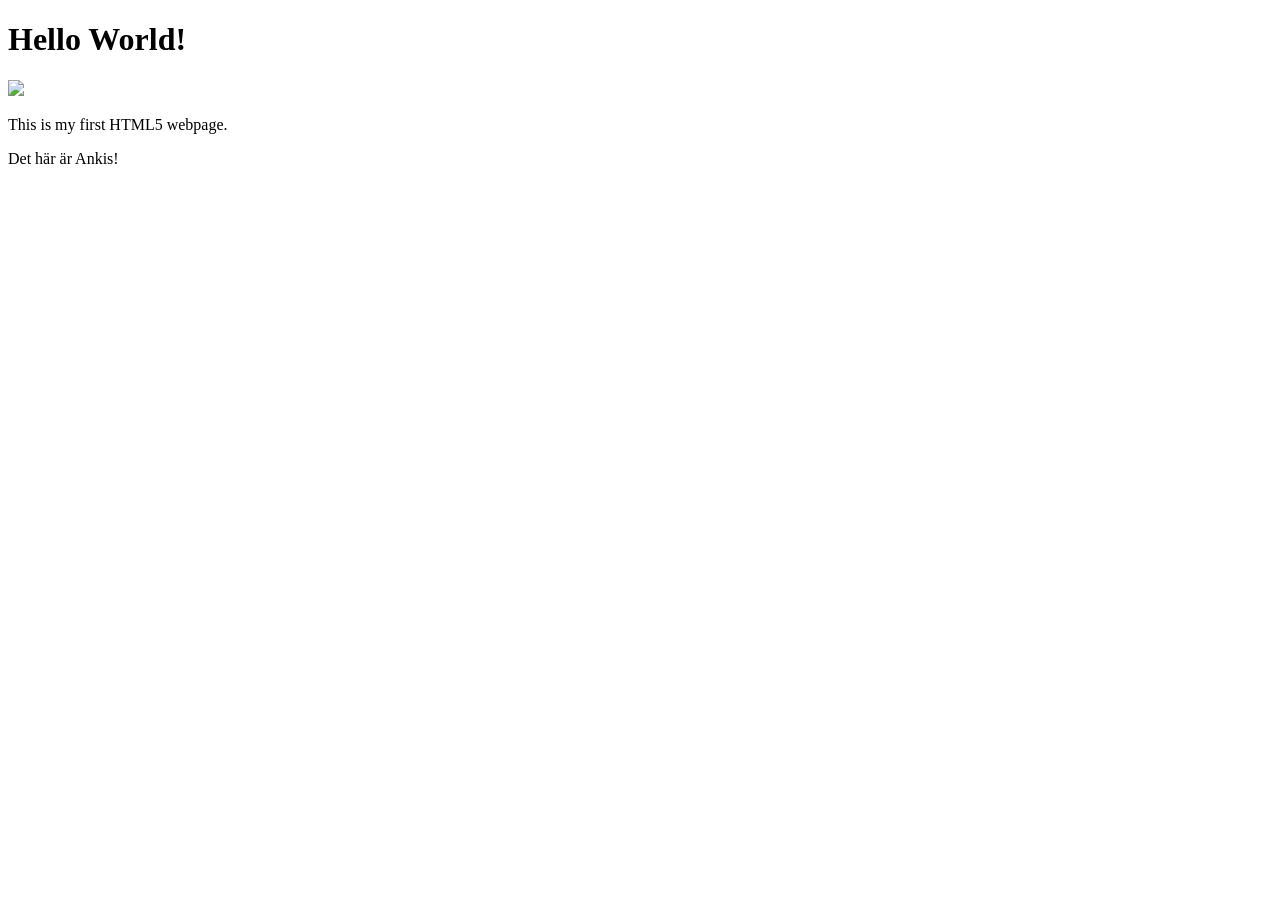
==== index.html @ de25ffc1 "Rätta filer" ====
<!DOCTYPE html>
<html lang="en">
<head>
<meta charset="UTF-8">
<meta name="viewport" content="width=device-
width, initial-scale=1.0">
<title>Hello World</title>
</head>
<body>
<h1>Hello World!</h1>
<img src="anka4.jpg"./>
<p>This is my first HTML5 webpage.</p>
<p2>Det här är Ankis!</p2
</body>
</html>
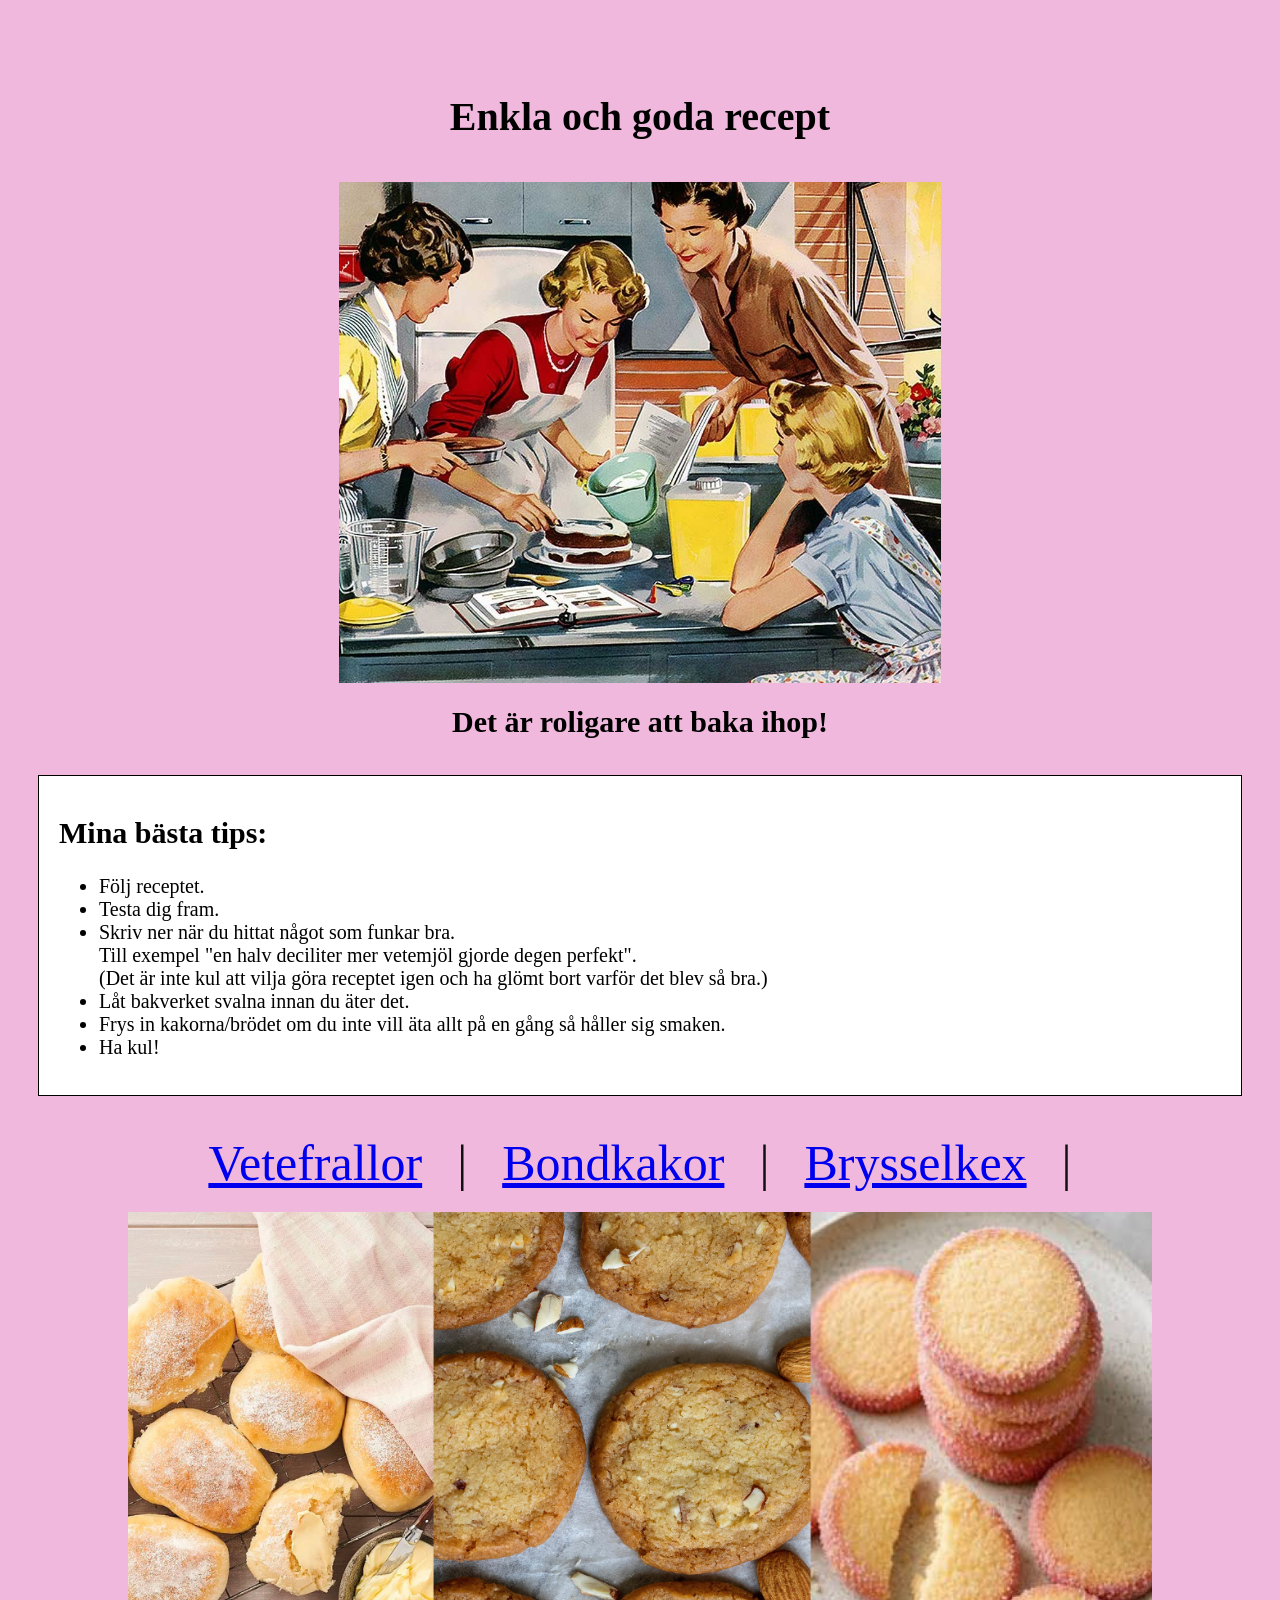
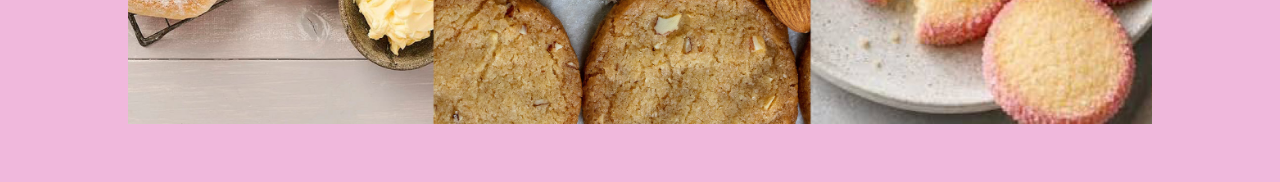
==== commit a4e37d10: "19/11" ====
--- a/index.html
+++ b/index.html
@@ -1,16 +1,64 @@
+<!DOCTYPE html>
+<html lang="sw">
+<head>
+    <meta charset="UTF-8">
+    <meta name="viewport" content="width=device-width, initial-scale=1.0">
+    <title>LinneasBaktips</title>
 
-<!DOCTYPE html>
-<html lang="en">
-<head>
-<meta charset="UTF-8">
-<meta name="viewport" content="width=device-
-width, initial-scale=1.0">
-<title>Hello World</title>
+     <link rel="stylesheet" href="css/styles.css">
+
+    <link rel="icon" href="dl.jpeg">
+ 
 </head>
+
 <body>
-<h1>Hello World!</h1>
-<img src="anka4.jpg"./>
-<p>This is my first HTML5 webpage.</p>
-<p2>Det här är Ankis!</p2
+<style>
+
+  h1 {
+    text-align: center;
+    }
+</style>
+
+    <h1> Enkla och goda recept </h1> 
+
+    <div id="kvinnor" style="text-align: center;">
+<img src="husmorsknep.jpg" alt="Husmorsknep" style="width: 50%; height: auto;"/>
+
+</div>
+<br>
+ <figcaption> <b>Det är roligare att baka ihop! </b> </figcaption> 
+<br> 
+<br>
+
+<div id="ram-ruta">
+<h2> Mina bästa tips: </h2>
+<ul>
+    <li>Följ receptet.</li>
+    <li>Testa dig fram.</li>
+    <li>Skriv ner när du hittat något som funkar bra.
+        <br> Till exempel "en halv deciliter mer vetemjöl gjorde degen perfekt". <br>
+    (Det är inte kul att vilja göra receptet igen och 
+    ha glömt bort varför det blev så bra.) </li>
+    <li> Låt bakverket svalna innan du äter det. </li>
+     <li> Frys in kakorna/brödet om du inte vill äta allt
+        på en gång så håller sig smaken. </li>
+    <li>Ha kul!</li>
+</ul>
+</div>
+<br>
+
+<nav style="text-align: center;" >  
+    <a href="html/Vetefrallor.html">Vetefrallor</a> |
+      <a href="html/Bondkakor.html">Bondkakor</a> |
+        <a href="html/Brysselkex.html">Brysselkex</a> |
+      
+
+</nav>
+
+<img class="cookies-image" src="kakor.jpg" alt="kakor"/>
+  
+</p>
+
 </body>
-</html>+
+</html
--- a/css/styles.css
+++ b/css/styles.css
@@ -0,0 +1,131 @@
+
+body {
+    color: black;
+    background-color: rgb(240, 184, 220);
+    padding: 30px
+}
+
+.home-link {
+    position: fixed;
+    top: 20px;
+    right: 20px;
+    font-size: larger;
+    font-family: Georgia, 'Times New Roman', Times, serif;
+}
+
+p {
+font-size: 20px;
+font-family: Georgia, 'Times New Roman', Times, serif;
+}
+
+li {
+  font-family: times;
+  font-size: 20px;
+}
+ 
+h1 {
+    font-family: Georgia, 'Times New Roman', Times, serif;
+    font-size: 40px;
+    margin-top: 40px;
+    color: #000000;
+    text-align: left;
+    padding: 15px
+}
+
+h2 {
+    font-family: Georgia;
+    font-size: 30px;
+    margin-top: 20px;
+    color: #000000;
+    text-align: left;
+   
+}
+h3 {
+    font-family: Georgia;
+    font-size: 25px;
+    margin-top: 30px;
+    color: #000000;
+    text-align: left;
+    
+}
+
+img #fralla {
+width: 15%;
+height: 15%;
+justify-content: center;
+align-items: center;
+display: flex;
+}
+
+figcaption {
+    font-family: cursive;
+    font-size: 30px;
+    color: #000000;
+    text-align: center;
+    justify-content: center;
+}
+
+img #husmorsknep {
+width: 15%;
+height: 15%;
+justify-content: center;
+align-items: center;
+
+}
+#husmorsknep {
+    display: flex;
+    justify-content: center;
+    align-items: center;
+
+}
+
+
+nav {
+font-family: Georgia;
+    font-size: 50px;
+    color: #101010;
+    align-items: center;
+    text-decoration: none;
+    padding: 20px;
+    display: flex; 
+    justify-content: center;
+    gap: 35px;
+}
+
+.cookies-image {
+    display: block;
+    width: 85%;
+    height: auto;
+    margin: 0 auto;
+}
+
+h4 {
+    font-family: cursive;
+    display: flex;
+    justify-content: center;
+    align-items: center;
+    font-size: 40px
+
+
+}
+
+#countdown {
+    font-size: 32px;
+    text-align: center;
+}
+
+button {
+    padding: 10px 16px;
+}
+
+.timer-controls {
+    display: flex;
+    justify-content: center;
+    gap: 15px;
+}
+
+#ram-ruta {
+    background-color: white;
+    padding: 20px;
+    border: 1px solid black;
+}
